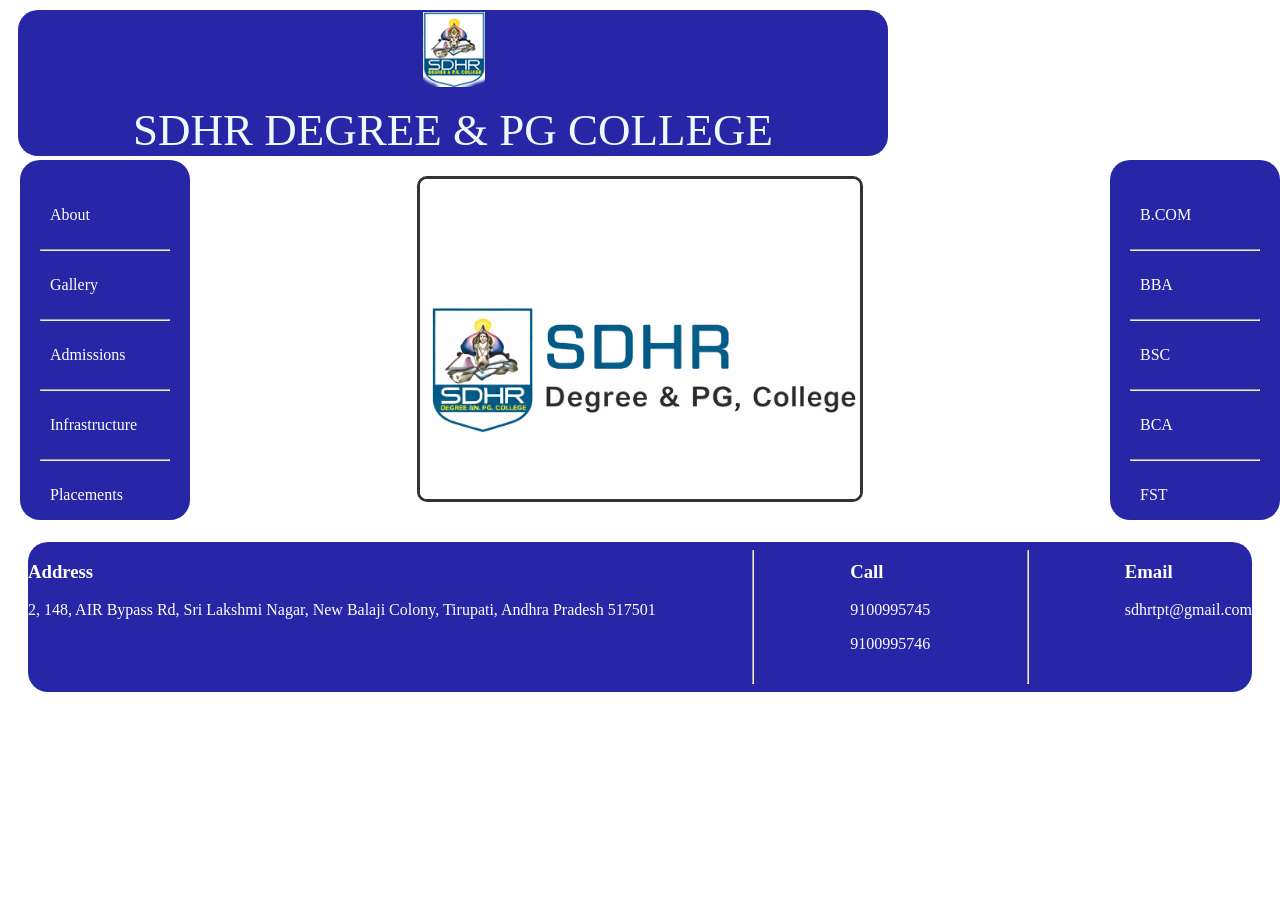
==== index.html @ a7f8828b "Add files via upload" ====
<!doctype html>
<html>
  <head>
    <title>SDHR Degree & Pg College</title>
    <link rel="stylesheet" href="css/style.css" />
  </head>
  <body>
    <header class="heading">
      <div class="image"><img src="images/logos.png" alt="logo" /></div>
      <div>SDHR DEGREE & PG COLLEGE</div>
    </header>
    <!--slider-->
    <div class="slider">
      <div class="slides">
        <img src="images/cname.png" alt="College Building" />
        <img src="images/chairman.jpeg" alt="Chairman" />
        <img src="images/infimg4.jpg" alt="Campus" />
        <img src="images/infimg2.jpg" alt="Campus View" />
        <img src="images/infimg1.jpg" alt="Campus View" />
      </div>
    </div>

    <div class="container">
      <!-- left Sidebar -->
      <div class="leftsidebar">
        <ul>
          <li><a href="htmlfiles/about.html">About</a></li>
          <hr />
          <li><a href="htmlfiles/gallery.html">Gallery</a></li>
          <hr />
          <li><a href="htmlfiles/admissions.html">Admissions</a></li>
          <hr />
          <li><a href="htmlfiles/infrastructure.html">Infrastructure</a></li>
          <hr />
          <li><a href="htmlfiles/placements.html">Placements</a></li>
        </ul>
      </div>
      <!--right sidebar-->
      <div class="rightsidebar">
        <ul>
          <li><a href="htmlfiles/bcom.html">B.COM</a></li>
          <hr />
          <li><a href="htmlfiles/bba.html">BBA</a></li>
          <hr />
          <li><a href="htmlfiles/bsc.html">BSC</a></li>
          <hr />
          <li><a href="htmlfiles/bca.html">BCA</a></li>
          <hr />
          <li><a href="htmlfiles/fst.html">FST</a></li>
        </ul>
      </div>
    </div>
    <footer class="footer">
      <div>
        <h3>Address</h3>
        <p>
          2, 148, AIR Bypass Rd, Sri Lakshmi Nagar, New Balaji Colony, Tirupati,
          Andhra Pradesh 517501
        </p>
      </div>
      <hr />
      <div>
        <h3>Call</h3>
        <p>9100995745</p>
        <p>9100995746</p>
      </div>
      <hr />
      <div>
        <h3>Email</h3>
        <p>sdhrtpt@gmail.com</p>
      </div>
    </footer>
  </body>
</html>
---- css/style.css ----
/* heading*/
.heading{
    width: 870px;
    background-color:#2626a6;
    color: aliceblue;
    font-size: 45px;
    text-align:justify;
    margin: 10px;
    border: 10px;
    border-radius: 20px;
    text-align: center;
}
.image{
    margin: 0%;
    border: 0%;
}
.container{
    display: flex;
}
/* Sidebar styling */
.leftsidebar {
    width: 130px;
    background-color: #2626a6;
    color: white;
    padding: 20px;
    height: 320px;
    border-radius: 20px;
    margin-left: 20px;
}

.leftsidebar h3 {
    text-align: center;
    margin-bottom: 20px;
}

.leftsidebar ul {
    list-style-type: none;
    padding: 0;
}

.leftsidebar ul li {
    margin: 15px 0;
}

.leftsidebar ul li a {
    text-decoration: none;
    color: white;
    display: block;
    padding: 10px;
    border-radius: 5px;
}

.leftsidebar ul li a:hover {
    background-color: #6f6ff0;
}

.leftsidebar{
position:absolute;
    left: 0;
    top: 160px;
}

.rightsidebar {
    width: 130px;
    background-color: #2626a6;
    color: white;
    padding: 20px;
    height: 320px;
    border-radius: 20px;
    margin-left: 20px;
}

.rightsidebar h3 {
    text-align: center;
    margin-bottom: 20px;
}

.rightsidebar ul {
    list-style-type: none;
    padding: 0;
}

.rightsidebar ul li {
    margin: 15px 0;
}

.rightsidebar ul li a {
    text-decoration: none;
    color: white;
    display: block;
    padding: 10px;
    border-radius: 5px;
}

.rightsidebar ul li a:hover {
    background-color: #6f6ff0;
}

.rightsidebar{
position:absolute;
    right: 0;
    top: 160px;
}


/* Main content */
.main-content {
    flex: 1;
    padding: 20px;
}

.main-content {
    margin-left: 10px;
}

.slider {
    width: 440px;
    height: 320px;
    margin: 20px auto;
    overflow: hidden;
    border: 3px solid #333;
    border-radius: 10px;
}

.slides {
    display: flex;
    width: 100%;
    animation: slide 12s infinite;
}

.slides img {
    width: 100%;
    height: 400px;
    object-fit:cover;
}

/* Animation */
   @keyframes slide {
    0%   {margin-left: 100%;}
    20%  { margin-left: 0%; }
    40%  { margin-left: -100%; }
    60%  { margin-left: -200%; }
    80%  { margin-left: -300%; }
    100% { margin-left: -400%; }
}

.footer{
    display:flex;
    background-color:#2626a6;
    margin: 20px;
    border:10px;
    border-radius: 20px;
    color:white;
    height: 150px;
}

.footer :hover{
    color:white;
}
.placement{
    display: block;
}
.placement img{
    width: 900px;
    height: 400px;
}
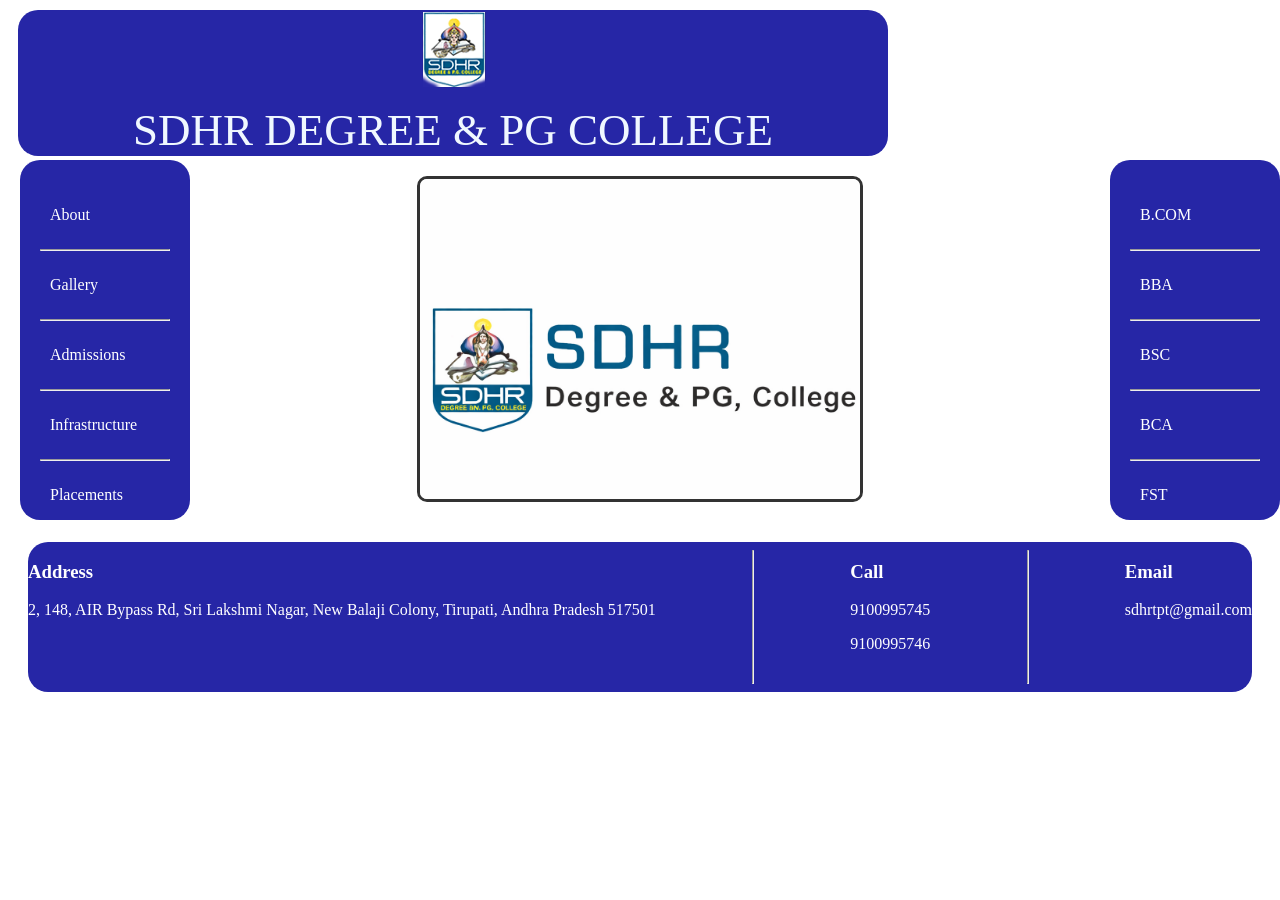
==== commit b27dfed2: "Update index.html" ====
--- a/index.html
+++ b/index.html
@@ -12,11 +12,11 @@
     <!--slider-->
     <div class="slider">
       <div class="slides">
-        <img src="images/cname.png" alt="College Building" />
-        <img src="images/chairman.jpeg" alt="Chairman" />
-        <img src="images/infimg4.jpg" alt="Campus" />
-        <img src="images/infimg2.jpg" alt="Campus View" />
-        <img src="images/infimg1.jpg" alt="Campus View" />
+        <img src="../images/cname.png" alt="College Building" />
+        <img src="../images/chairman.jpeg" alt="Chairman" />
+        <img src="../images/infimg4.jpg" alt="Campus" />
+        <img src="../images/infimg2.jpg" alt="Campus View" />
+        <img src="../images/infimg1.jpg" alt="Campus View" />
       </div>
     </div>
 
@@ -24,29 +24,29 @@
       <!-- left Sidebar -->
       <div class="leftsidebar">
         <ul>
-          <li><a href="htmlfiles/about.html">About</a></li>
+          <li><a href="../htmlfiles/about.html">About</a></li>
           <hr />
-          <li><a href="htmlfiles/gallery.html">Gallery</a></li>
+          <li><a href="../htmlfiles/gallery.html">Gallery</a></li>
           <hr />
-          <li><a href="htmlfiles/admissions.html">Admissions</a></li>
+          <li><a href="../htmlfiles/admissions.html">Admissions</a></li>
           <hr />
-          <li><a href="htmlfiles/infrastructure.html">Infrastructure</a></li>
+          <li><a href="../htmlfiles/infrastructure.html">Infrastructure</a></li>
           <hr />
-          <li><a href="htmlfiles/placements.html">Placements</a></li>
+          <li><a href="../htmlfiles/placements.html">Placements</a></li>
         </ul>
       </div>
       <!--right sidebar-->
       <div class="rightsidebar">
         <ul>
-          <li><a href="htmlfiles/bcom.html">B.COM</a></li>
+          <li><a href="../htmlfiles/bcom.html">B.COM</a></li>
           <hr />
-          <li><a href="htmlfiles/bba.html">BBA</a></li>
+          <li><a href="../htmlfiles/bba.html">BBA</a></li>
           <hr />
-          <li><a href="htmlfiles/bsc.html">BSC</a></li>
+          <li><a href="../htmlfiles/bsc.html">BSC</a></li>
           <hr />
-          <li><a href="htmlfiles/bca.html">BCA</a></li>
+          <li><a href="../htmlfiles/bca.html">BCA</a></li>
           <hr />
-          <li><a href="htmlfiles/fst.html">FST</a></li>
+          <li><a href="../htmlfiles/fst.html">FST</a></li>
         </ul>
       </div>
     </div>
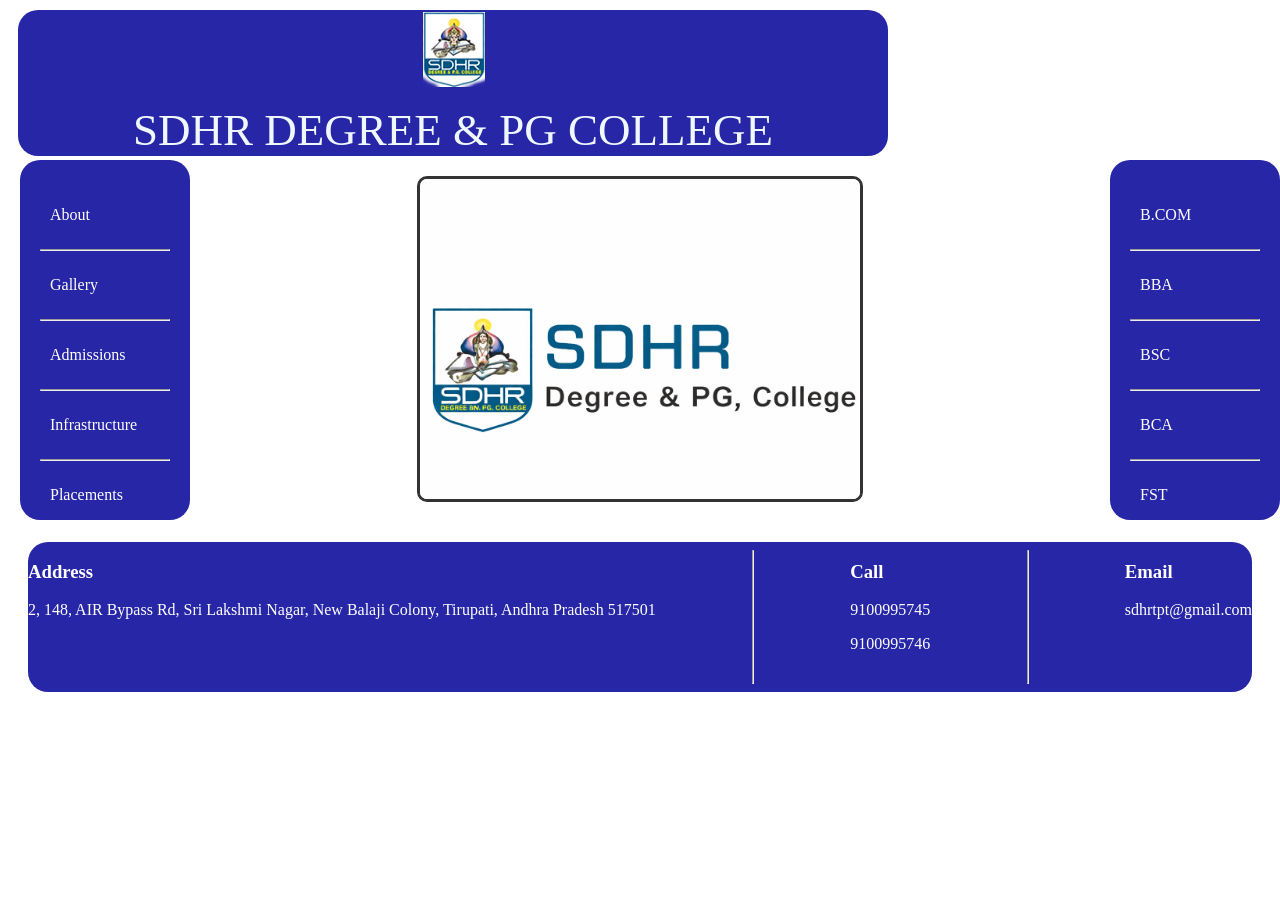
==== commit a730af50: "Update index.html" ====
--- a/index.html
+++ b/index.html
@@ -2,7 +2,7 @@
 <html>
   <head>
     <title>SDHR Degree & Pg College</title>
-    <link rel="stylesheet" href="css/style.css" />
+    <link rel="stylesheet" href="../css/style.css" />
   </head>
   <body>
     <header class="heading">
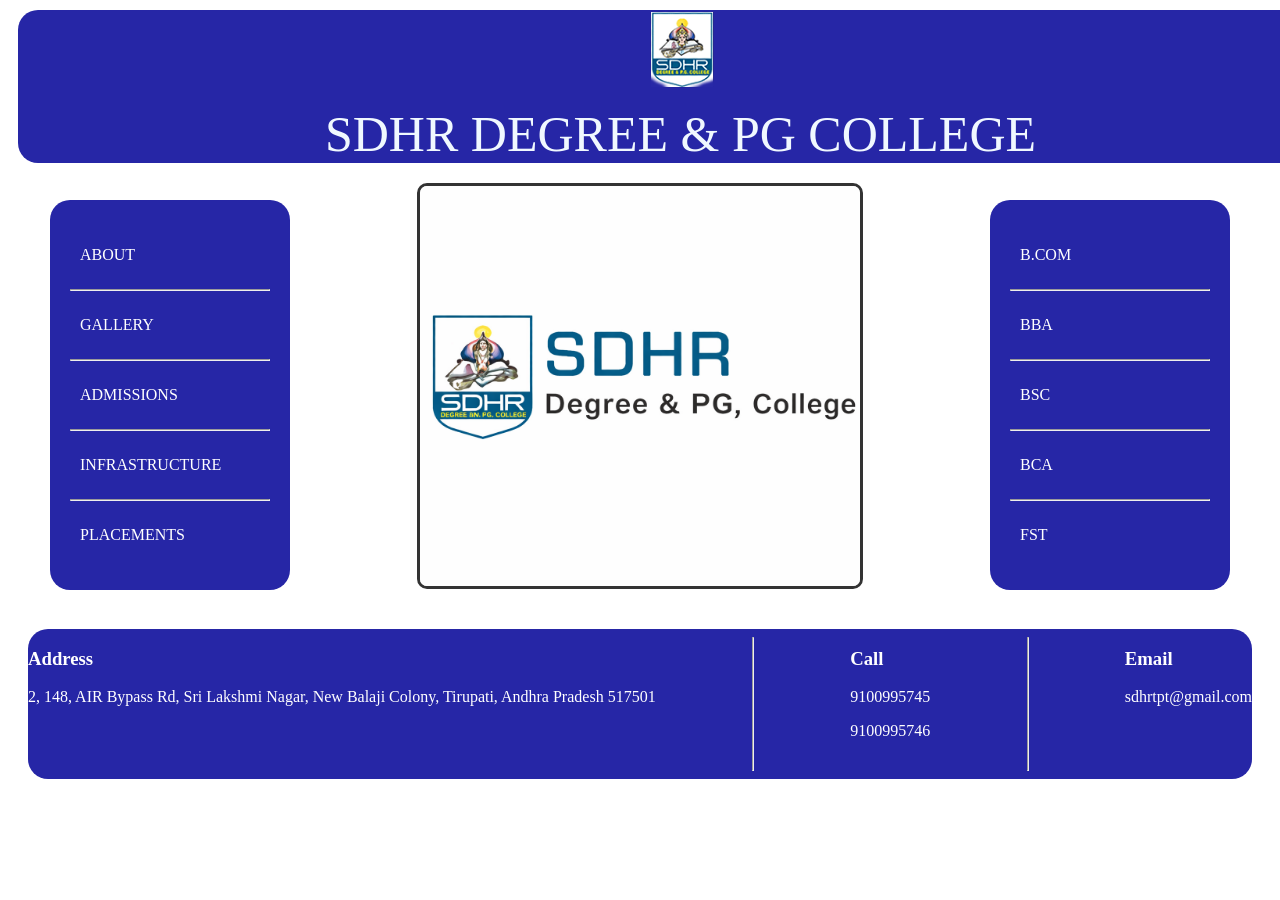
==== commit 46f1d88a: "Update index.html" ====
--- a/index.html
+++ b/index.html
@@ -24,15 +24,15 @@
       <!-- left Sidebar -->
       <div class="leftsidebar">
         <ul>
-          <li><a href="../htmlfiles/about.html">About</a></li>
+          <li><a href="../htmlfiles/about.html">ABOUT</a></li>
           <hr />
-          <li><a href="../htmlfiles/gallery.html">Gallery</a></li>
+          <li><a href="../htmlfiles/gallery.html">GALLERY</a></li>
           <hr />
-          <li><a href="../htmlfiles/admissions.html">Admissions</a></li>
+          <li><a href="../htmlfiles/admissions.html">ADMISSIONS</a></li>
           <hr />
-          <li><a href="../htmlfiles/infrastructure.html">Infrastructure</a></li>
+          <li><a href="../htmlfiles/infrastructure.html">INFRASTRUCTURE</a></li>
           <hr />
-          <li><a href="../htmlfiles/placements.html">Placements</a></li>
+          <li><a href="../htmlfiles/placements.html">PLACEMENTS</a></li>
         </ul>
       </div>
       <!--right sidebar-->
--- a/css/style.css
+++ b/css/style.css
@@ -1,9 +1,9 @@
 /* heading*/
 .heading{
-    width: 870px;
+    width: 1325px;
     background-color:#2626a6;
     color: aliceblue;
-    font-size: 45px;
+    font-size: 50px;
     text-align:justify;
     margin: 10px;
     border: 10px;
@@ -19,13 +19,14 @@
 }
 /* Sidebar styling */
 .leftsidebar {
-    width: 130px;
+    width: 200px;
     background-color: #2626a6;
     color: white;
     padding: 20px;
-    height: 320px;
+    height: 350px;
     border-radius: 20px;
-    margin-left: 20px;
+    border-left: 50px;
+    margin-left: 50px;
 }
 
 .leftsidebar h3 {
@@ -55,19 +56,20 @@
 }
 
 .leftsidebar{
-position:absolute;
+    position:absolute;
     left: 0;
-    top: 160px;
+    top: 200px;
 }
 
 .rightsidebar {
-    width: 130px;
+    width: 200px;
     background-color: #2626a6;
     color: white;
     padding: 20px;
-    height: 320px;
+    height: 350px;
     border-radius: 20px;
-    margin-left: 20px;
+    border-right: 50px;
+    margin-right: 50px;
 }
 
 .rightsidebar h3 {
@@ -97,11 +99,10 @@
 }
 
 .rightsidebar{
-position:absolute;
+    position:absolute;
     right: 0;
-    top: 160px;
+    top: 200px;
 }
-
 
 /* Main content */
 .main-content {
@@ -115,7 +116,7 @@
 
 .slider {
     width: 440px;
-    height: 320px;
+    height: 400px;
     margin: 20px auto;
     overflow: hidden;
     border: 3px solid #333;
@@ -135,8 +136,8 @@
 }
 
 /* Animation */
-   @keyframes slide {
-    0%   {margin-left: 100%;}
+@keyframes slide {
+    0%   { margin-left: 100%; }
     20%  { margin-left: 0%; }
     40%  { margin-left: -100%; }
     60%  { margin-left: -200%; }
@@ -163,4 +164,4 @@
 .placement img{
     width: 900px;
     height: 400px;
-}+}
